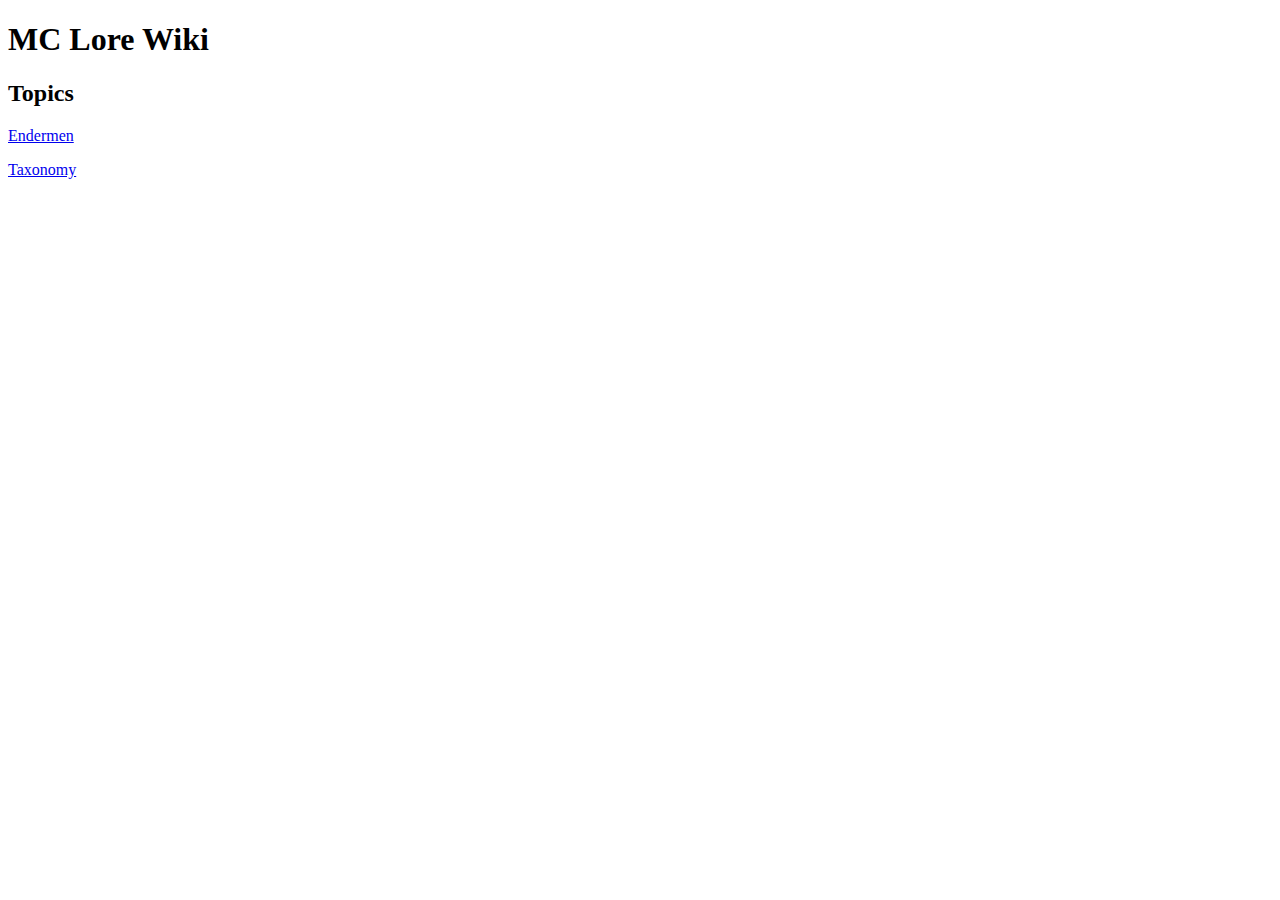
==== index.html @ 012ac4d3 "Add files via upload" ====
<!DOCTYPE html>
<html>
	<head>
		<meta charset="UTF-8">
		<title>MC Lore Wiki</title>      
	</head>
	<body>
		<h1>MC Lore Wiki</h1>
		<h2>Topics</h2>
		<p><a href="/endermen">Endermen</a></p>
		<p><a href="/taxonomy">Taxonomy</a></p>
	</body>
</html>
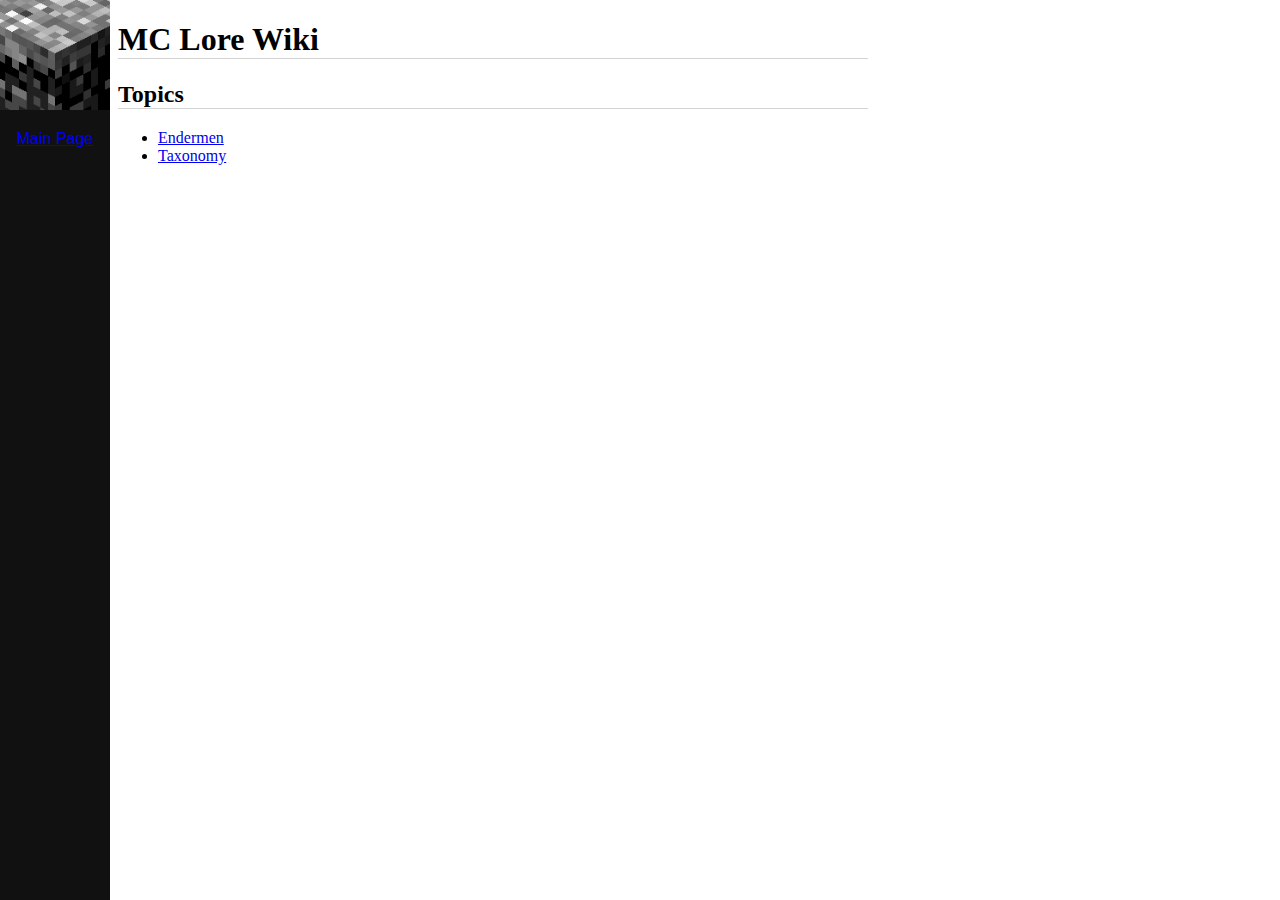
==== commit a3381b7a: "prettier." ====
--- a/index.html
+++ b/index.html
@@ -2,12 +2,23 @@
 <html>
 	<head>
 		<meta charset="UTF-8">
-		<title>MC Lore Wiki</title>      
+		<title>MC Lore Wiki</title>  
+		<link rel="stylesheet" href="/assets/css/default.css">
 	</head>
 	<body>
-		<h1>MC Lore Wiki</h1>
-		<h2>Topics</h2>
-		<p><a href="/endermen">Endermen</a></p>
-		<p><a href="/taxonomy">Taxonomy</a></p>
+		
+		<div class="side">
+			<img src="/assets/images/icon.png">
+				<p><a href="/">Main Page</a></p>
+		</div>
+		
+		<div class="main">
+			<h1>MC Lore Wiki</h1>
+			<h2>Topics</h2>
+			<ul>
+			<li><a href="/Endermen/">Endermen</a></li>
+			<li><a href="/Taxonomy/">Taxonomy</a></li>
+			</ul>
+		</div>
 	</body>
 </html>
--- a/assets/css/default.css
+++ b/assets/css/default.css
@@ -0,0 +1,88 @@
+.side {
+	height: 100%; /* Full-height: remove this if you want "auto" height */
+	width: 110px; /* Set the width of the sidebar */
+	position: fixed; /* Fixed Sidebar (stay in place on scroll) */
+	z-index: 1; /* Stay on top */
+	top: 0; /* Stay at the top */
+	left: 0;
+	background-color: #111; /* Black */
+	overflow-x: hidden; /* Disable horizontal scroll */
+	padding-top: 0px;
+	text-align: center;
+}
+
+.side img {
+	width: 110px;
+}
+
+.side p {
+	color: lighgray;
+}
+
+.side a:link a:visited a:hover a:active {
+	color: white;
+}
+
+.main {
+	margin-left: 110px;
+}
+
+h1, h2 {
+	border-bottom: 1px solid lightgray;
+	width: 65%;
+}
+
+p {
+	font-family: sans-serif;
+}
+
+h3, h4 {
+	font-family: sans-serif;
+}
+
+footer {
+	text-align: center;
+}
+
+aside {
+	display: table;
+	width: 33%;
+	padding-left: 15px;
+	margin-left: 15px;
+	float: right;
+	font-style: italic;
+	text-align: center;
+	outline-style: solid;
+	outline-width: 2px;
+	outline-color: lightgray;
+}
+
+.Contents {
+	font-family: sans-serif;
+	display: table;
+	list-style-type: none; /* Remove bullets */
+	padding: 6px; /* Remove padding */
+	margin: 6px; /* Remove margins */
+	outline-style: solid;
+	outline-width: 2px;
+	outline-color: lightgray;
+}
+
+.Contents li::before {
+	content: "# ";
+}
+
+@font-face {
+	font-family: msgothic;
+	src: url(/assets/fonts/msgothic.ttf);
+}
+
+pre {
+	tab-size: 8;
+	font-family: msgothic;
+	line-height: .8;
+}
+
+.r {
+	font-family: serif;
+}